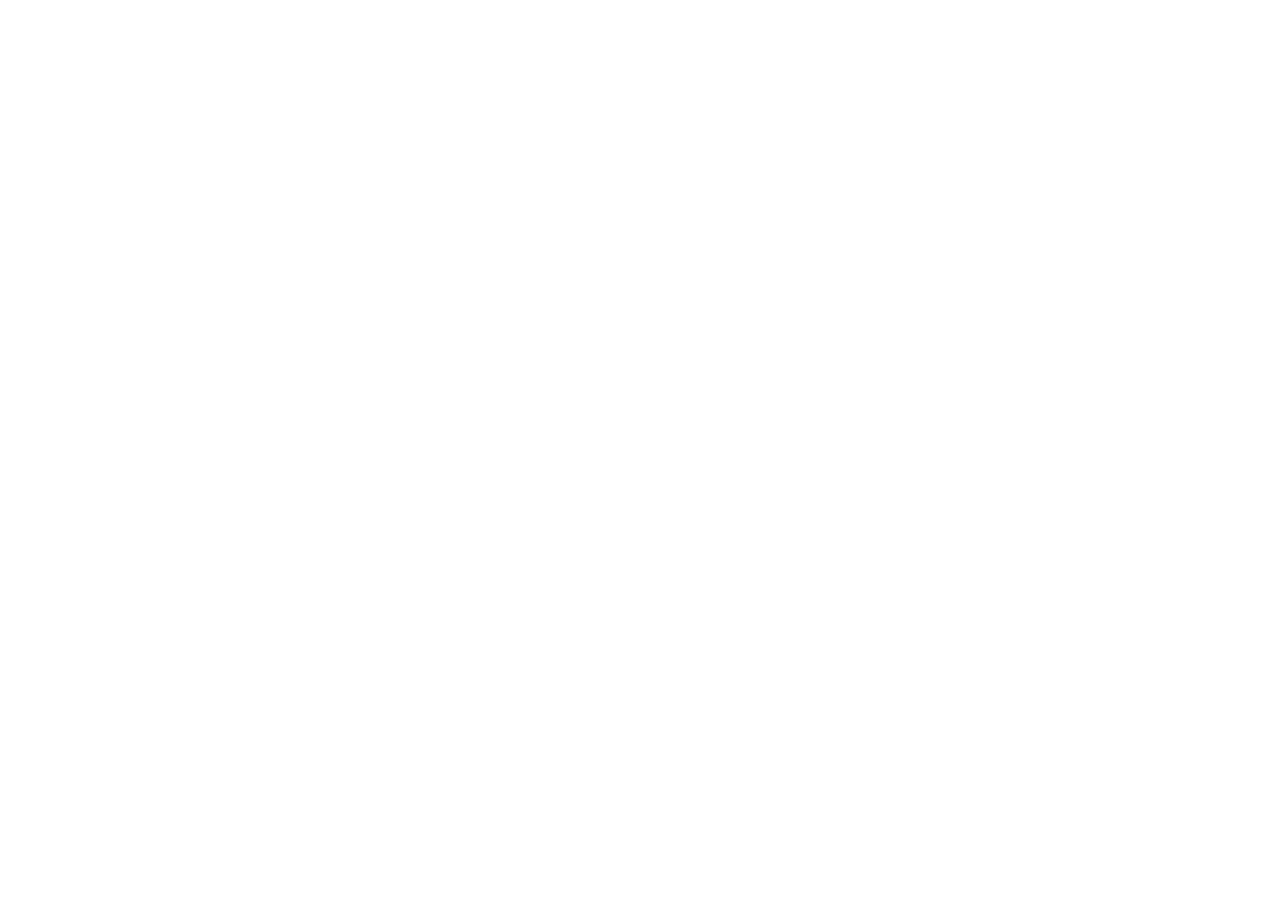
==== 2_Projeto_Formulario/index.html @ d1218350 "Adicionando novos arquivos ao repo" ====
<!DOCTYPE html>
<html lang="en">
<head>
    <meta charset="UTF-8">
    <meta http-equiv="X-UA-Compatible" content="IE=edge">
    <meta name="viewport" content="width=device-width, initial-scale=1.0">
    <title>Formulario</title>
</head>
<body>
    
</body>
</html>
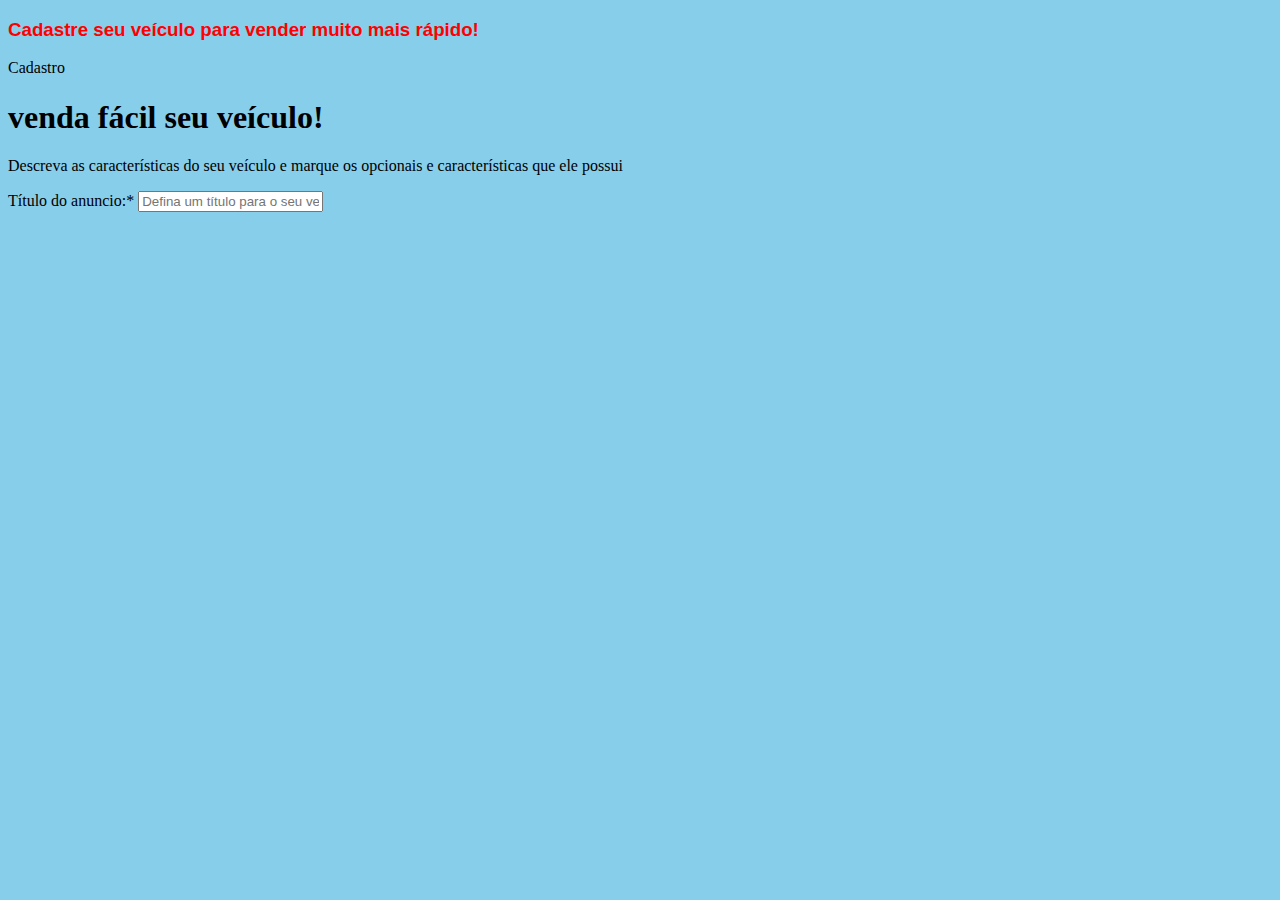
==== commit b9e32144: "Atualizando arquivos" ====
--- a/2_Projeto_Formulario/index.html
+++ b/2_Projeto_Formulario/index.html
@@ -1,12 +1,40 @@
 <!DOCTYPE html>
-<html lang="en">
-<head>
+<html lang="pt-br">
+<head> <!--Configurações de cabeçalho-->
     <meta charset="UTF-8">
     <meta http-equiv="X-UA-Compatible" content="IE=edge">
     <meta name="viewport" content="width=device-width, initial-scale=1.0">
-    <title>Formulario</title>
-</head>
-<body>
-    
+    <title>Formulario</title> <!--Titulo da pag-->
+    <link rel="stylesheet" type="text/css" href="css/styles.css">
+</head> 
+<body> <!--O que se ver na tela, o corpo-->
+    <div class="container">
+        <div class="header">
+            <h3> Cadastre seu veículo para vender muito mais rápido!</h3>
+        </div>
+        <div class="form-container">
+            <div class="form-title">
+                <p>Cadastro</p>
+            </div>
+            <div class="form-body">
+                <h1 class="form-title">venda fácil seu veículo!</h1>
+                <p>Descreva as características do seu veículo e marque os opcionais e
+                características que ele possui</p>
+                <form>
+                    <div class="box-input">
+                        <label form="title">
+                            Título do anuncio:<span class="required-field">*</span>
+                        </label>    
+                        <input type="text" name="title" id="title" class="block"
+                            
+                            placeholder="Defina um título para o seu veículo" > 
+                            
+                    </div>
+
+                </form>
+            </div>
+
+        </div>
+   </div>
 </body>
 </html>--- a/2_Projeto_Formulario/css/styles.css
+++ b/2_Projeto_Formulario/css/styles.css
@@ -0,0 +1,14 @@
+/*estilo da pagina*/
+html{
+    background-color: skyblue;
+}
+
+/*estilo do cabeçalho*/
+.header{
+    font-family: Helvetica;
+    color: red;
+}
+
+
+
+
